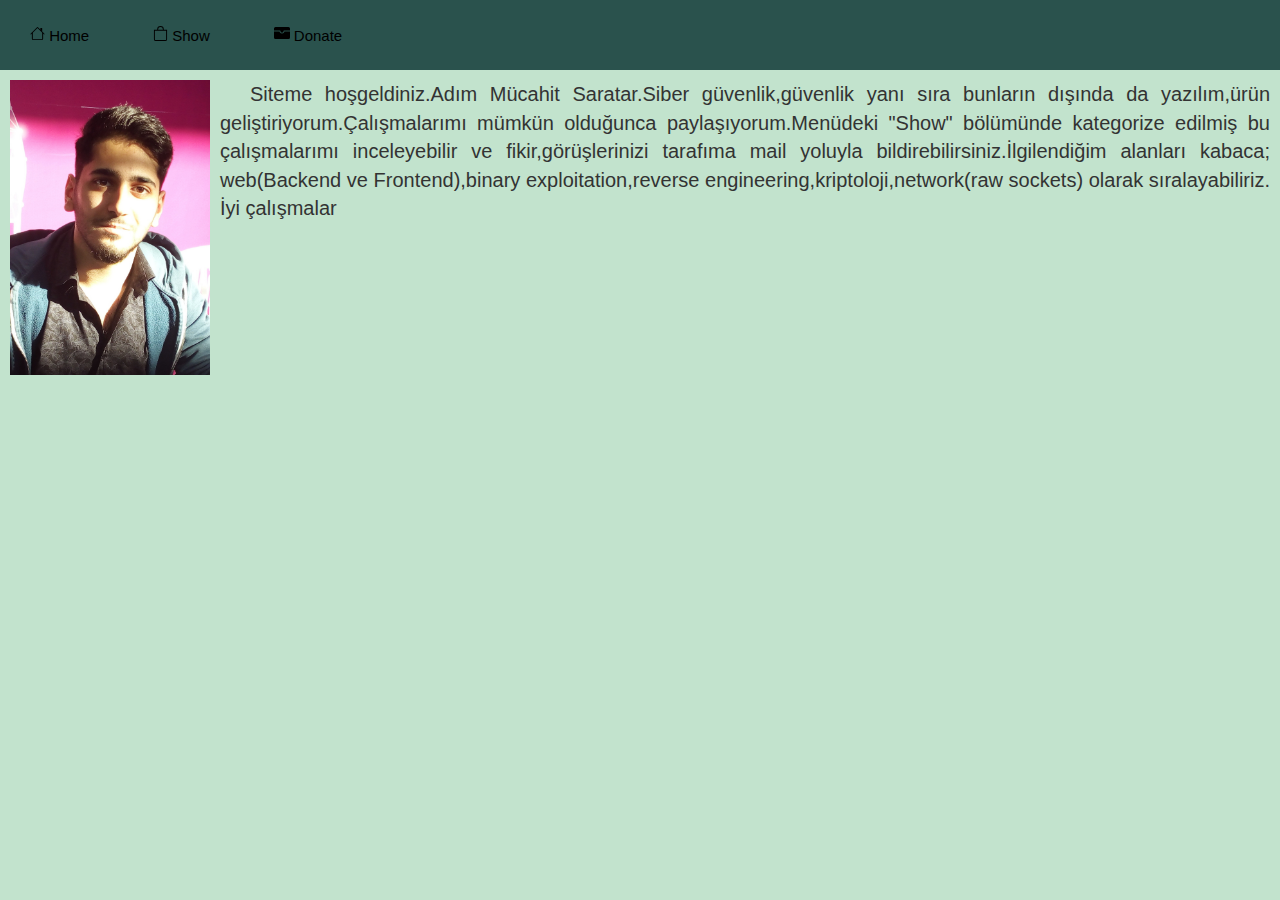
==== index.html @ 8f632ffd "ufak bir ekleme" ====
<!DOCTYPE html>
<html lang="en">
<head>
    <meta charset="UTF-8">
    <link rel="stylesheet" href="css/menu.css">
    <link rel="stylesheet" href="https://maxcdn.bootstrapcdn.com/bootstrap/3.3.7/css/bootstrap.min.css">
    <link rel="stylesheet" href="css/self.css">
    <title>Welcome!</title>
</head>
<body>
    <div class="anamenu">
        <ol>
            <li class="ust"><a href="index.html">
            <svg width="1em" height="1em" viewBox="0 0 16 16" class="bi bi-house" fill="currentColor" xmlns="http://www.w3.org/2000/svg">
  <path fill-rule="evenodd" d="M2 13.5V7h1v6.5a.5.5 0 0 0 .5.5h9a.5.5 0 0 0 .5-.5V7h1v6.5a1.5 1.5 0 0 1-1.5 1.5h-9A1.5 1.5 0 0 1 2 13.5zm11-11V6l-2-2V2.5a.5.5 0 0 1 .5-.5h1a.5.5 0 0 1 .5.5z"/>
  <path fill-rule="evenodd" d="M7.293 1.5a1 1 0 0 1 1.414 0l6.647 6.646a.5.5 0 0 1-.708.708L8 2.207 1.354 8.854a.5.5 0 1 1-.708-.708L7.293 1.5z"/>
</svg>
             Home
            </a></li>
            <li class="alt"><a href="show.html">
            <svg width="1em" height="1em" viewBox="0 0 16 16" class="bi bi-bag" fill="currentColor" xmlns="http://www.w3.org/2000/svg">
  <path fill-rule="evenodd" d="M8 1a2.5 2.5 0 0 0-2.5 2.5V4h5v-.5A2.5 2.5 0 0 0 8 1zm3.5 3v-.5a3.5 3.5 0 1 0-7 0V4H1v10a2 2 0 0 0 2 2h10a2 2 0 0 0 2-2V4h-3.5zM2 5v9a1 1 0 0 0 1 1h10a1 1 0 0 0 1-1V5H2z"/>
</svg>
             Show
            </a></li>
            <li class="ust"><a href="donate.html">
            <svg xmlns="http://www.w3.org/2000/svg" width="16" height="16" fill="currentColor" class="bi bi-wallet-fill" viewBox="0 0 16 16">
  <path d="M1.5 2A1.5 1.5 0 0 0 0 3.5v2h6a.5.5 0 0 1 .5.5c0 .253.08.644.306.958.207.288.557.542 1.194.542.637 0 .987-.254 1.194-.542.226-.314.306-.705.306-.958a.5.5 0 0 1 .5-.5h6v-2A1.5 1.5 0 0 0 14.5 2h-13z"/>
  <path d="M16 6.5h-5.551a2.678 2.678 0 0 1-.443 1.042C9.613 8.088 8.963 8.5 8 8.5c-.963 0-1.613-.412-2.006-.958A2.679 2.679 0 0 1 5.551 6.5H0v6A1.5 1.5 0 0 0 1.5 14h13a1.5 1.5 0 0 0 1.5-1.5v-6z"/>
</svg>
             Donate
            </a></li>
        </ol>
    </div>
<div class="anlatim">
    <img src="media/self.jpg" alt="fotograf 0x01" id="resim">
    <p class="icerik">
        Siteme hoşgeldiniz.Adım Mücahit Saratar.Siber güvenlik,güvenlik yanı sıra bunların dışında da yazılım,ürün geliştiriyorum.Çalışmalarımı mümkün olduğunca paylaşıyorum.Menüdeki "Show" bölümünde kategorize edilmiş bu çalışmalarımı inceleyebilir ve fikir,görüşlerinizi tarafıma mail yoluyla bildirebilirsiniz.İlgilendiğim alanları kabaca; web(Backend ve Frontend),binary exploitation,reverse engineering,kriptoloji,network(raw sockets) olarak sıralayabiliriz. İyi çalışmalar
    </p>
    <!--   do you look for https://www.exploit-db.com/?author=11013 or not?   -->
</div>
</body>
</html>
---- css/menu.css ----
* {
    padding: 0;
    margin: 0;
}


.anamenu {
    height: 70px;
    background-color: #2A524D;
    overflow: hidden;
    position: sticky;
    top: 0px;
}

.anamenu ol li:hover {
    background-color: #1E3633;
    cursor: pointer;
}

.anamenu ol {
    margin: 5px 0 5px 0;
}

.anamenu ol li {
    display: inline-block;
    padding: 20px 30px 20px 30px;
}

.ust {
    border-bottom-left-radius: 25px;
    border-top-right-radius: 25px;
}

.alt {
    border-bottom-right-radius: 25px;
    border-top-left-radius: 25px;
}

.anamenu ol li a:hover {
    text-decoration: none;
}
.anamenu ol li a {
    color: black;
    font-size: 15px;
}
---- css/self.css ----
.anlatim {
    margin: 10px;
}

.icerik {
    font-size: 20px;
    text-align: justify;
}
.icerik::first-letter {
    margin-left: 30px;
}
body {
    background-color: #c2e3cd;
}
#resim {
    width: 200px;
    float: left;
    margin-right: 10px;
}
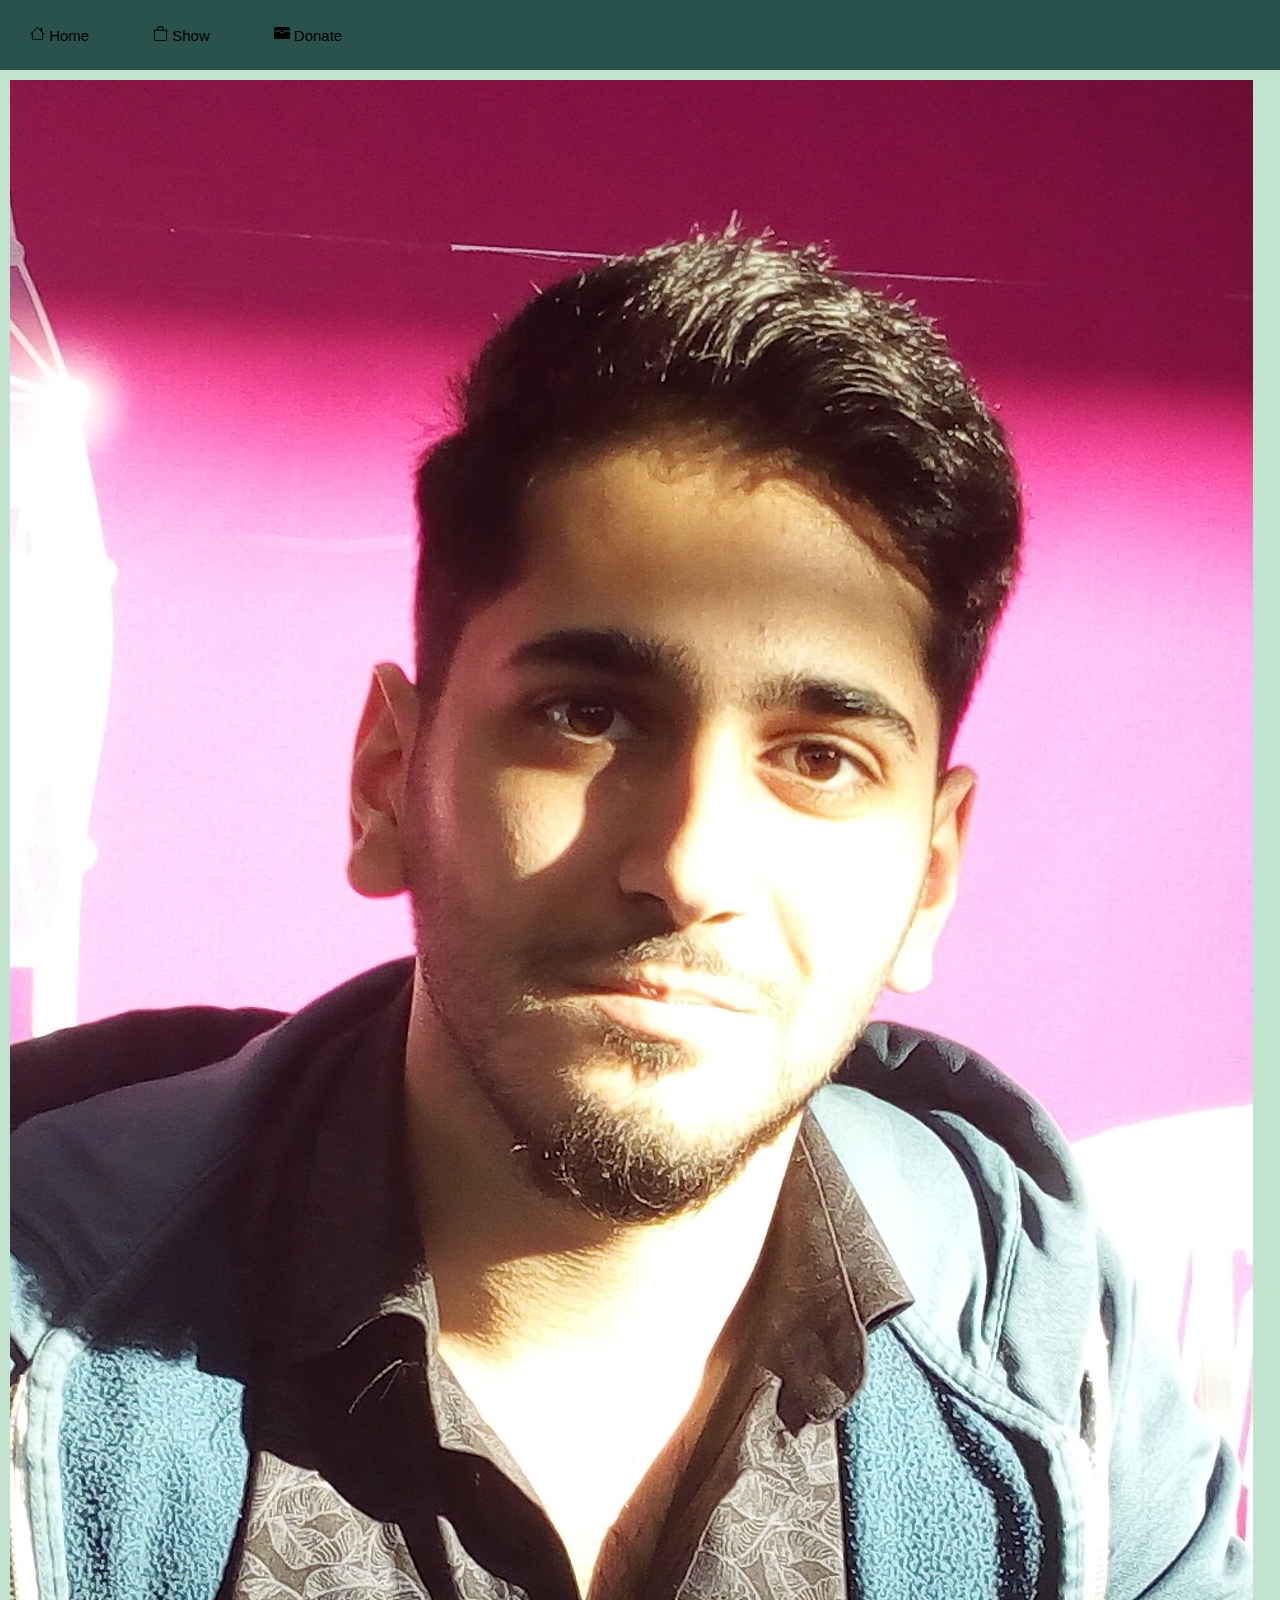
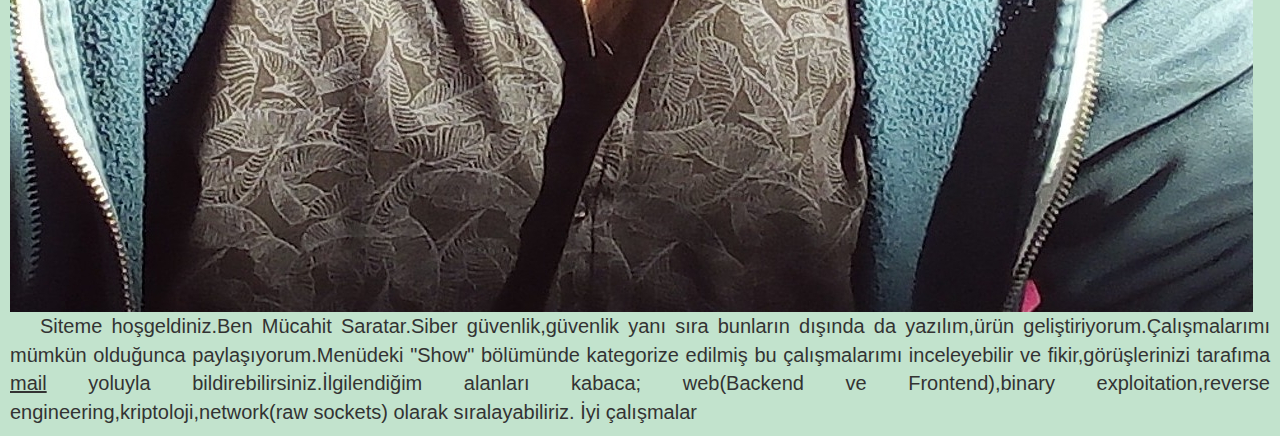
==== commit e987b264: "duzenlemeler" ====
--- a/index.html
+++ b/index.html
@@ -35,7 +35,7 @@
 <div class="anlatim">
     <img src="media/self.jpg" alt="fotograf 0x01" id="resim">
     <p class="icerik">
-        Siteme hoşgeldiniz.Adım Mücahit Saratar.Siber güvenlik,güvenlik yanı sıra bunların dışında da yazılım,ürün geliştiriyorum.Çalışmalarımı mümkün olduğunca paylaşıyorum.Menüdeki "Show" bölümünde kategorize edilmiş bu çalışmalarımı inceleyebilir ve fikir,görüşlerinizi tarafıma mail yoluyla bildirebilirsiniz.İlgilendiğim alanları kabaca; web(Backend ve Frontend),binary exploitation,reverse engineering,kriptoloji,network(raw sockets) olarak sıralayabiliriz. İyi çalışmalar
+        Siteme hoşgeldiniz.Ben Mücahit Saratar.Siber güvenlik,güvenlik yanı sıra bunların dışında da yazılım,ürün geliştiriyorum.Çalışmalarımı mümkün olduğunca paylaşıyorum.Menüdeki "Show" bölümünde kategorize edilmiş bu çalışmalarımı inceleyebilir ve fikir,görüşlerinizi tarafıma <a href="mailto:trregen222@gmail.com" >mail</a> yoluyla bildirebilirsiniz.İlgilendiğim alanları kabaca; web(Backend ve Frontend),binary exploitation,reverse engineering,kriptoloji,network(raw sockets) olarak sıralayabiliriz. İyi çalışmalar
     </p>
     <!--   do you look for https://www.exploit-db.com/?author=11013 or not?   -->
 </div>
--- a/css/self.css
+++ b/css/self.css
@@ -9,11 +9,17 @@
 .icerik::first-letter {
     margin-left: 30px;
 }
+
+.icerik a {
+    color: #333;
+    text-decoration: underline;
+}
+
 body {
     background-color: #c2e3cd;
 }
 #resim {
-    width: 200px;
+    width: 10   0px;
     float: left;
     margin-right: 10px;
 }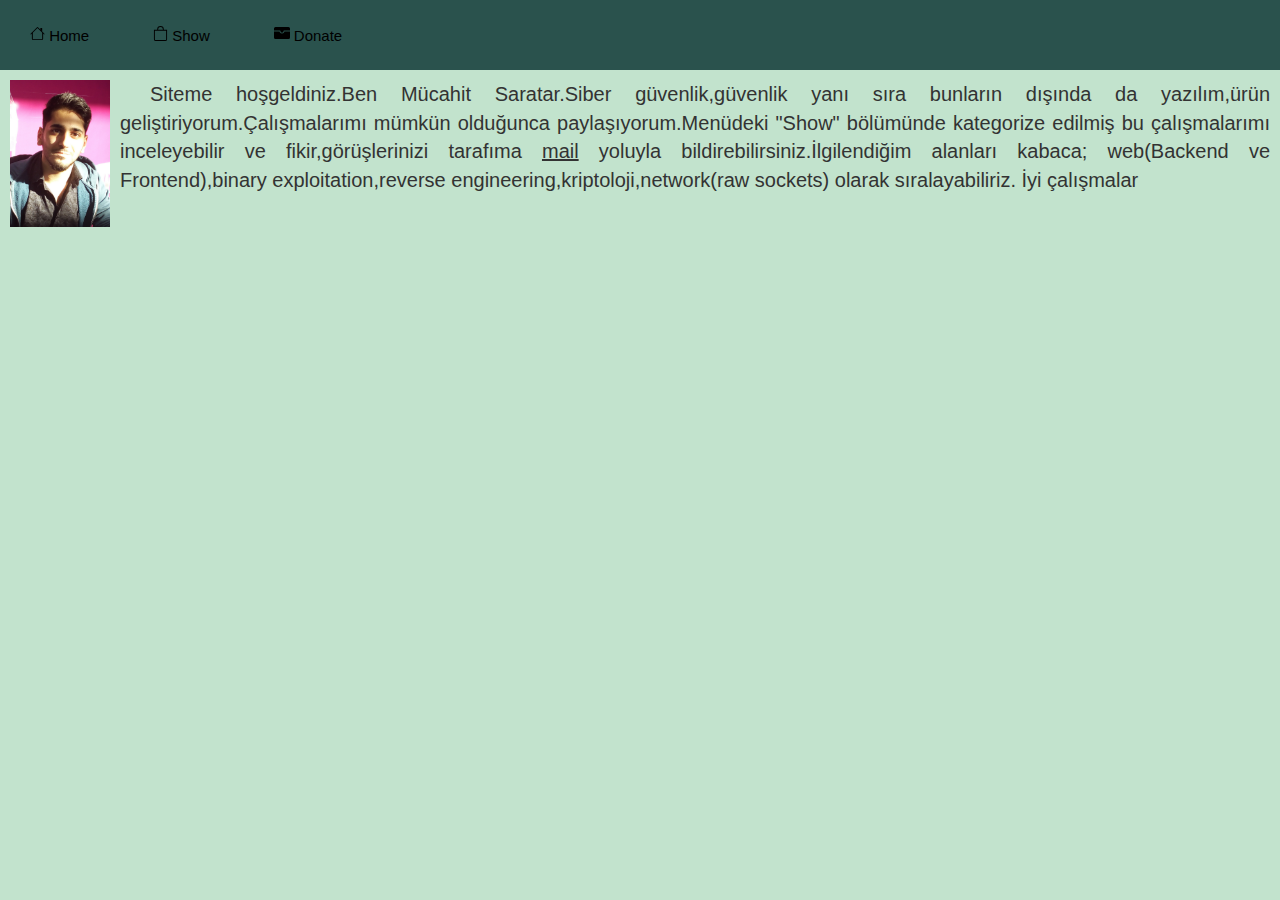
==== commit f2eef8e9: "title duzenlendi" ====
--- a/index.html
+++ b/index.html
@@ -5,7 +5,7 @@
     <link rel="stylesheet" href="css/menu.css">
     <link rel="stylesheet" href="https://maxcdn.bootstrapcdn.com/bootstrap/3.3.7/css/bootstrap.min.css">
     <link rel="stylesheet" href="css/self.css">
-    <title>Welcome!</title>
+    <title>ミシ゛ァヒト | index</title>
 </head>
 <body>
     <div class="anamenu">
--- a/css/self.css
+++ b/css/self.css
@@ -19,7 +19,7 @@
     background-color: #c2e3cd;
 }
 #resim {
-    width: 10   0px;
+    width: 100px;
     float: left;
     margin-right: 10px;
-}+}
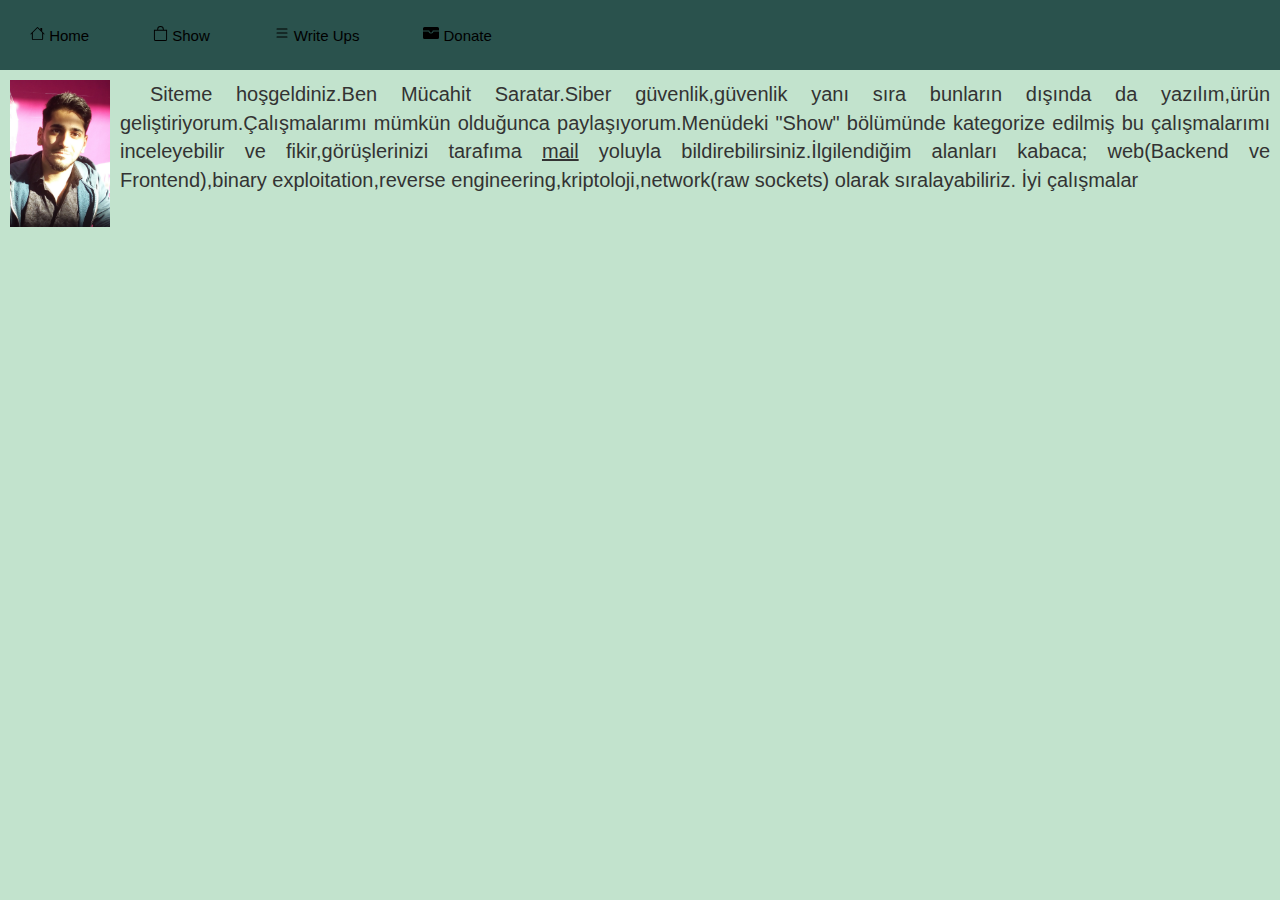
==== commit 44504150: "first write-up" ====
--- a/index.html
+++ b/index.html
@@ -5,7 +5,7 @@
     <link rel="stylesheet" href="css/menu.css">
     <link rel="stylesheet" href="https://maxcdn.bootstrapcdn.com/bootstrap/3.3.7/css/bootstrap.min.css">
     <link rel="stylesheet" href="css/self.css">
-    <title>ミシ゛ァヒト | index</title>
+    <title>ムチャヒト | index</title>
 </head>
 <body>
     <div class="anamenu">
@@ -23,7 +23,12 @@
 </svg>
              Show
             </a></li>
-            <li class="ust"><a href="donate.html">
+            <li class="ust"><a href="write-up-list.html"><svg xmlns="http://www.w3.org/2000/svg" width="16" height="16" fill="currentColor" class="bi bi-list" viewBox="0 0 16 16">
+  <path fill-rule="evenodd" d="M2.5 12a.5.5 0 0 1 .5-.5h10a.5.5 0 0 1 0 1H3a.5.5 0 0 1-.5-.5zm0-4a.5.5 0 0 1 .5-.5h10a.5.5 0 0 1 0 1H3a.5.5 0 0 1-.5-.5zm0-4a.5.5 0 0 1 .5-.5h10a.5.5 0 0 1 0 1H3a.5.5 0 0 1-.5-.5z"/>
+</svg> Write Ups</a>
+                
+            </li>
+            <li class="alt"><a href="donate.html">
             <svg xmlns="http://www.w3.org/2000/svg" width="16" height="16" fill="currentColor" class="bi bi-wallet-fill" viewBox="0 0 16 16">
   <path d="M1.5 2A1.5 1.5 0 0 0 0 3.5v2h6a.5.5 0 0 1 .5.5c0 .253.08.644.306.958.207.288.557.542 1.194.542.637 0 .987-.254 1.194-.542.226-.314.306-.705.306-.958a.5.5 0 0 1 .5-.5h6v-2A1.5 1.5 0 0 0 14.5 2h-13z"/>
   <path d="M16 6.5h-5.551a2.678 2.678 0 0 1-.443 1.042C9.613 8.088 8.963 8.5 8 8.5c-.963 0-1.613-.412-2.006-.958A2.679 2.679 0 0 1 5.551 6.5H0v6A1.5 1.5 0 0 0 1.5 14h13a1.5 1.5 0 0 0 1.5-1.5v-6z"/>
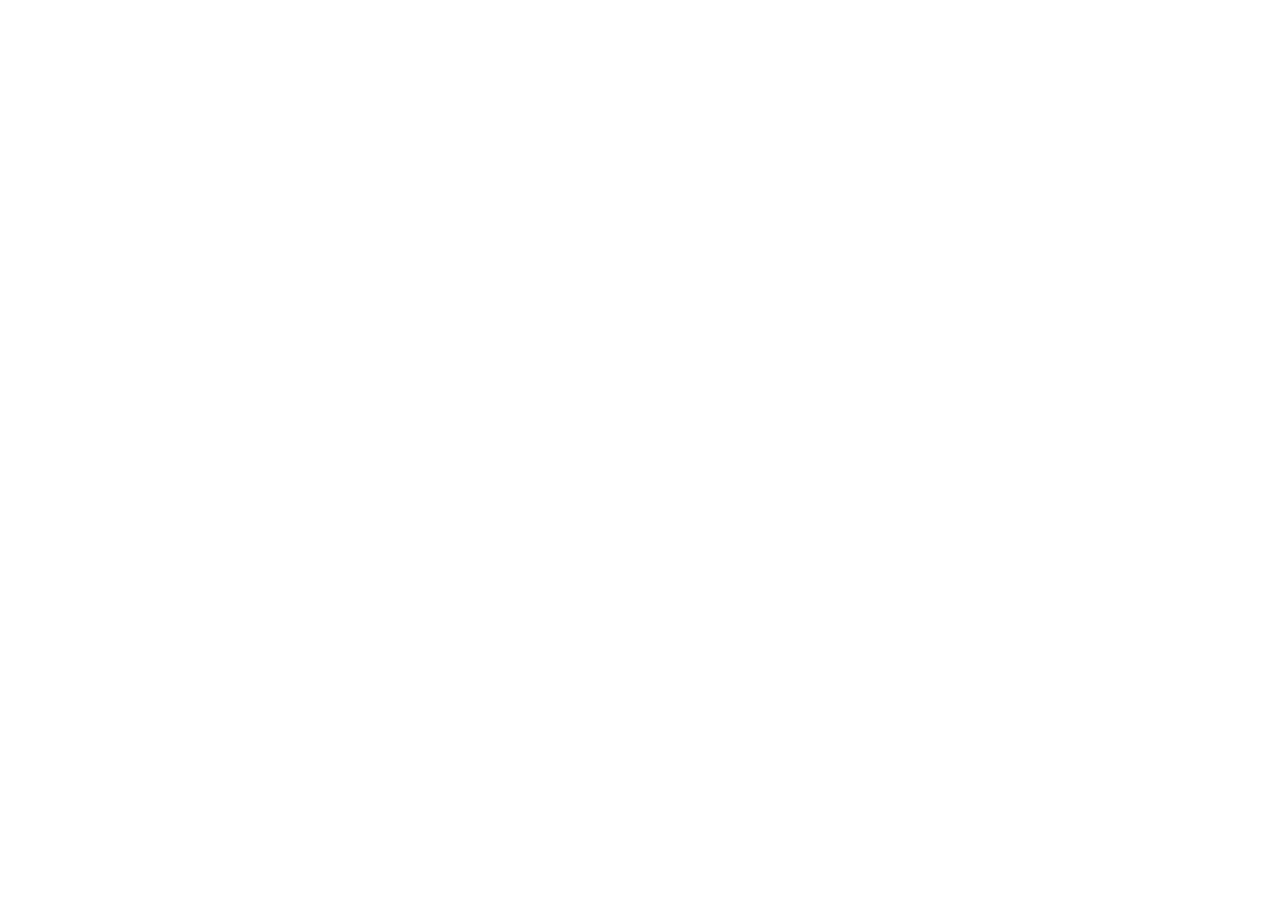
==== commit 03b1f93e: "update page" ====
--- a/index.html
+++ b/index.html
@@ -1,48 +1,104 @@
 <!DOCTYPE html>
-<html lang="en">
+<html>
 <head>
-    <meta charset="UTF-8">
-    <link rel="stylesheet" href="css/menu.css">
-    <link rel="stylesheet" href="https://maxcdn.bootstrapcdn.com/bootstrap/3.3.7/css/bootstrap.min.css">
-    <link rel="stylesheet" href="css/self.css">
-    <title>ムチャヒト | index</title>
+  <!--
+    If you are serving your web app in a path other than the root, change the
+    href value below to reflect the base path you are serving from.
+
+    The path provided below has to start and end with a slash "/" in order for
+    it to work correctly.
+
+    For more details:
+    * https://developer.mozilla.org/en-US/docs/Web/HTML/Element/base
+
+    This is a placeholder for base href that will be replaced by the value of
+    the `--base-href` argument provided to `flutter build`.
+  -->
+  <base href="/">
+
+  <meta charset="UTF-8">
+  <meta content="IE=Edge" http-equiv="X-UA-Compatible">
+  <meta name="description" content="A new Flutter project.">
+
+  <!-- iOS meta tags & icons -->
+  <meta name="apple-mobile-web-app-capable" content="yes">
+  <meta name="apple-mobile-web-app-status-bar-style" content="black">
+  <meta name="apple-mobile-web-app-title" content="mygithubpage">
+  <link rel="apple-touch-icon" href="icons/Icon-192.png">
+
+  <!-- Favicon -->
+  <link rel="icon" type="image/png" href="favicon.png"/>
+
+  <title>mygithubpage</title>
+  <link rel="manifest" href="manifest.json">
 </head>
 <body>
-    <div class="anamenu">
-        <ol>
-            <li class="ust"><a href="index.html">
-            <svg width="1em" height="1em" viewBox="0 0 16 16" class="bi bi-house" fill="currentColor" xmlns="http://www.w3.org/2000/svg">
-  <path fill-rule="evenodd" d="M2 13.5V7h1v6.5a.5.5 0 0 0 .5.5h9a.5.5 0 0 0 .5-.5V7h1v6.5a1.5 1.5 0 0 1-1.5 1.5h-9A1.5 1.5 0 0 1 2 13.5zm11-11V6l-2-2V2.5a.5.5 0 0 1 .5-.5h1a.5.5 0 0 1 .5.5z"/>
-  <path fill-rule="evenodd" d="M7.293 1.5a1 1 0 0 1 1.414 0l6.647 6.646a.5.5 0 0 1-.708.708L8 2.207 1.354 8.854a.5.5 0 1 1-.708-.708L7.293 1.5z"/>
-</svg>
-             Home
-            </a></li>
-            <li class="alt"><a href="show.html">
-            <svg width="1em" height="1em" viewBox="0 0 16 16" class="bi bi-bag" fill="currentColor" xmlns="http://www.w3.org/2000/svg">
-  <path fill-rule="evenodd" d="M8 1a2.5 2.5 0 0 0-2.5 2.5V4h5v-.5A2.5 2.5 0 0 0 8 1zm3.5 3v-.5a3.5 3.5 0 1 0-7 0V4H1v10a2 2 0 0 0 2 2h10a2 2 0 0 0 2-2V4h-3.5zM2 5v9a1 1 0 0 0 1 1h10a1 1 0 0 0 1-1V5H2z"/>
-</svg>
-             Show
-            </a></li>
-            <li class="ust"><a href="write-up-list.html"><svg xmlns="http://www.w3.org/2000/svg" width="16" height="16" fill="currentColor" class="bi bi-list" viewBox="0 0 16 16">
-  <path fill-rule="evenodd" d="M2.5 12a.5.5 0 0 1 .5-.5h10a.5.5 0 0 1 0 1H3a.5.5 0 0 1-.5-.5zm0-4a.5.5 0 0 1 .5-.5h10a.5.5 0 0 1 0 1H3a.5.5 0 0 1-.5-.5zm0-4a.5.5 0 0 1 .5-.5h10a.5.5 0 0 1 0 1H3a.5.5 0 0 1-.5-.5z"/>
-</svg> Write Ups</a>
-                
-            </li>
-            <li class="alt"><a href="donate.html">
-            <svg xmlns="http://www.w3.org/2000/svg" width="16" height="16" fill="currentColor" class="bi bi-wallet-fill" viewBox="0 0 16 16">
-  <path d="M1.5 2A1.5 1.5 0 0 0 0 3.5v2h6a.5.5 0 0 1 .5.5c0 .253.08.644.306.958.207.288.557.542 1.194.542.637 0 .987-.254 1.194-.542.226-.314.306-.705.306-.958a.5.5 0 0 1 .5-.5h6v-2A1.5 1.5 0 0 0 14.5 2h-13z"/>
-  <path d="M16 6.5h-5.551a2.678 2.678 0 0 1-.443 1.042C9.613 8.088 8.963 8.5 8 8.5c-.963 0-1.613-.412-2.006-.958A2.679 2.679 0 0 1 5.551 6.5H0v6A1.5 1.5 0 0 0 1.5 14h13a1.5 1.5 0 0 0 1.5-1.5v-6z"/>
-</svg>
-             Donate
-            </a></li>
-        </ol>
-    </div>
-<div class="anlatim">
-    <img src="media/self.jpg" alt="fotograf 0x01" id="resim">
-    <p class="icerik">
-        Siteme hoşgeldiniz.Ben Mücahit Saratar.Siber güvenlik,güvenlik yanı sıra bunların dışında da yazılım,ürün geliştiriyorum.Çalışmalarımı mümkün olduğunca paylaşıyorum.Menüdeki "Show" bölümünde kategorize edilmiş bu çalışmalarımı inceleyebilir ve fikir,görüşlerinizi tarafıma <a href="mailto:trregen222@gmail.com" >mail</a> yoluyla bildirebilirsiniz.İlgilendiğim alanları kabaca; web(Backend ve Frontend),binary exploitation,reverse engineering,kriptoloji,network(raw sockets) olarak sıralayabiliriz. İyi çalışmalar
-    </p>
-    <!--   do you look for https://www.exploit-db.com/?author=11013 or not?   -->
-</div>
+  <!-- This script installs service_worker.js to provide PWA functionality to
+       application. For more information, see:
+       https://developers.google.com/web/fundamentals/primers/service-workers -->
+  <script>
+    var serviceWorkerVersion = '1313992234';
+    var scriptLoaded = false;
+    function loadMainDartJs() {
+      if (scriptLoaded) {
+        return;
+      }
+      scriptLoaded = true;
+      var scriptTag = document.createElement('script');
+      scriptTag.src = 'main.dart.js';
+      scriptTag.type = 'application/javascript';
+      document.body.append(scriptTag);
+    }
+
+    if ('serviceWorker' in navigator) {
+      // Service workers are supported. Use them.
+      window.addEventListener('load', function () {
+        // Wait for registration to finish before dropping the <script> tag.
+        // Otherwise, the browser will load the script multiple times,
+        // potentially different versions.
+        var serviceWorkerUrl = 'flutter_service_worker.js?v=' + serviceWorkerVersion;
+        navigator.serviceWorker.register(serviceWorkerUrl)
+          .then((reg) => {
+            function waitForActivation(serviceWorker) {
+              serviceWorker.addEventListener('statechange', () => {
+                if (serviceWorker.state == 'activated') {
+                  console.log('Installed new service worker.');
+                  loadMainDartJs();
+                }
+              });
+            }
+            if (!reg.active && (reg.installing || reg.waiting)) {
+              // No active web worker and we have installed or are installing
+              // one for the first time. Simply wait for it to activate.
+              waitForActivation(reg.installing || reg.waiting);
+            } else if (!reg.active.scriptURL.endsWith(serviceWorkerVersion)) {
+              // When the app updates the serviceWorkerVersion changes, so we
+              // need to ask the service worker to update.
+              console.log('New service worker available.');
+              reg.update();
+              waitForActivation(reg.installing);
+            } else {
+              // Existing service worker is still good.
+              console.log('Loading app from service worker.');
+              loadMainDartJs();
+            }
+          });
+
+        // If service worker doesn't succeed in a reasonable amount of time,
+        // fallback to plaint <script> tag.
+        setTimeout(() => {
+          if (!scriptLoaded) {
+            console.warn(
+              'Failed to load app from service worker. Falling back to plain <script> tag.',
+            );
+            loadMainDartJs();
+          }
+        }, 4000);
+      });
+    } else {
+      // Service workers not supported. Just drop the <script> tag.
+      loadMainDartJs();
+    }
+  </script>
 </body>
 </html>
